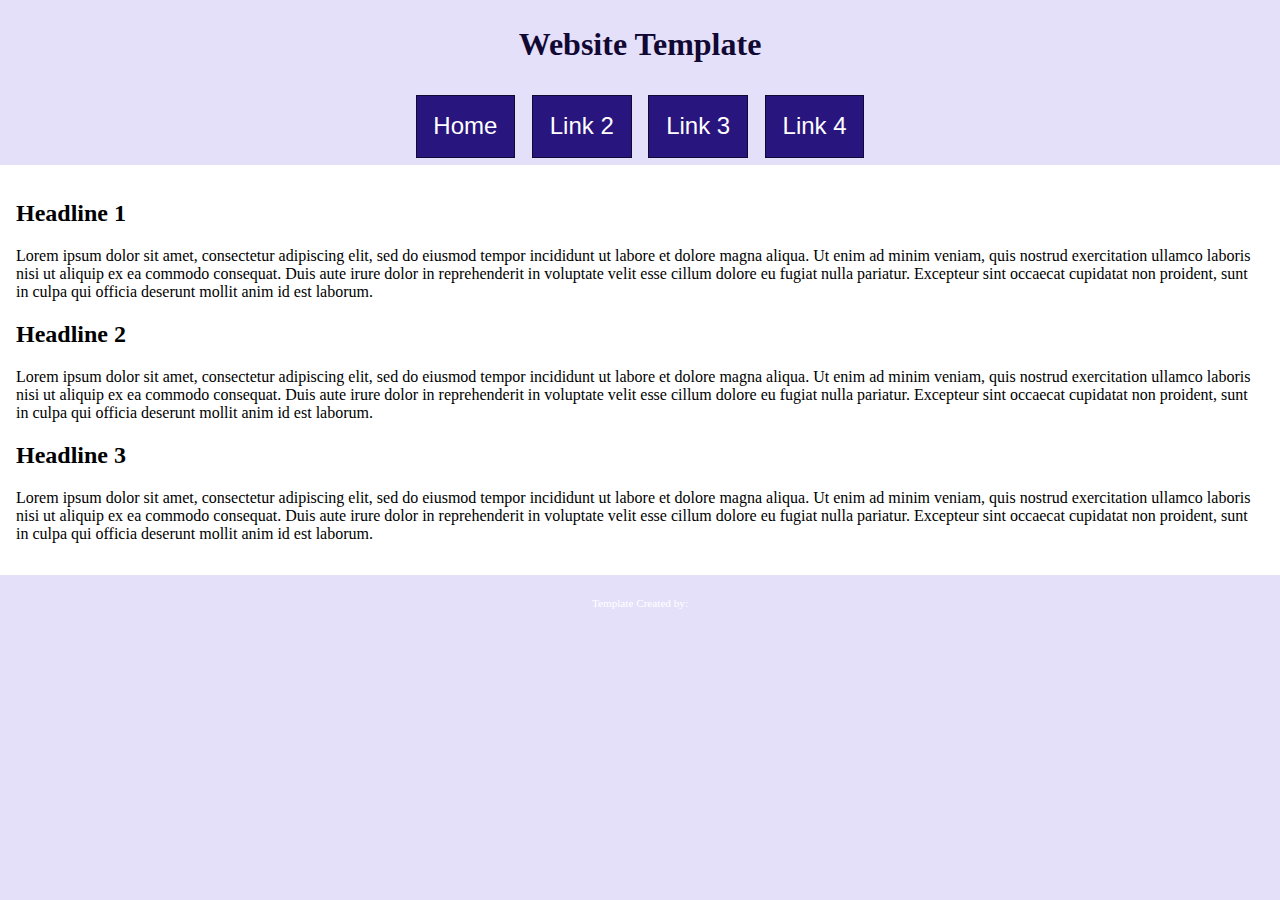
==== AnalyzeApplyExtend/analyze/analyze06.html @ 3b538447 "update" ====
<!DOCTYPE html>
<!-- 
    Student's Name:
    Date:
-->
<html lang="en">
<head>
	<title>Template</title>
	<meta charset="utf-8">
    <link rel="stylesheet" href="css/styles06.css">
	<meta name="viewport" content="width=device-width, initial-scale=1"> 
</head>
<body>

	<div id="container">

	<!-- Use the header area for the website name or logo -->
	<header>
		<h1>Website Template</h1>
	</header>
        
    <!-- Use the nav area to add hyperlinks to other pages within the website -->
	<nav>
		<ul>
			<li><a href="index.html">Home</a></li>
			<li><a href="#">Link 2</a></li>
			<li><a href="#">Link 3</a></li>
			<li><a href="#">Link 4</a></li>
		</ul>
	</nav>
        
    <div id="hero" class="tablet-desktop">   
        <img src="images/sunset.jpg" alt="sunset on the water">
    </div>

	<!-- Use the main area to add the main content of the webpage -->
	<main>
	
		
        <div>
        
            <h2>Headline 1</h2>
            
            <p>Lorem ipsum dolor sit amet, consectetur adipiscing elit, sed do eiusmod tempor incididunt ut labore et dolore magna aliqua. Ut enim ad minim veniam, quis nostrud exercitation ullamco laboris nisi ut aliquip ex ea commodo consequat. Duis aute irure dolor in reprehenderit in voluptate velit esse cillum dolore eu fugiat nulla pariatur. Excepteur sint occaecat cupidatat non proident, sunt in culpa qui officia deserunt mollit anim id est laborum.</p>
            
        </div>
        
        <div>
        
            <h2>Headline 2</h2>
            
            <p>Lorem ipsum dolor sit amet, consectetur adipiscing elit, sed do eiusmod tempor incididunt ut labore et dolore magna aliqua. Ut enim ad minim veniam, quis nostrud exercitation ullamco laboris nisi ut aliquip ex ea commodo consequat. Duis aute irure dolor in reprehenderit in voluptate velit esse cillum dolore eu fugiat nulla pariatur. Excepteur sint occaecat cupidatat non proident, sunt in culpa qui officia deserunt mollit anim id est laborum.</p>
            
        </div>
        
        <div>
        
            <h2>Headline 3</h2>
            
            <p>Lorem ipsum dolor sit amet, consectetur adipiscing elit, sed do eiusmod tempor incididunt ut labore et dolore magna aliqua. Ut enim ad minim veniam, quis nostrud exercitation ullamco laboris nisi ut aliquip ex ea commodo consequat. Duis aute irure dolor in reprehenderit in voluptate velit esse cillum dolore eu fugiat nulla pariatur. Excepteur sint occaecat cupidatat non proident, sunt in culpa qui officia deserunt mollit anim id est laborum.</p>
            
        </div>
	
	</main>

	<!-- Use the footer area to add webpage footer content -->
	<footer>
		<p>Template Created by: </p>
	</footer>

	</div>
	
</body>
</html>
---- AnalyzeApplyExtend/analyze/css/styles06.css ----
/*
    Student Name
	File Name: 
	Current Date: 
*/

/* CSS reset */
body, header, nav, main, footer, img, h1, h3, ul {
    margin: 0;
    padding: 0;
    border: 0;
}

/* Style rule for body and images */
body {
    background-color: #e5e0fa;
}

img {
    max-width: 100%;
    display: block;
}

/* Styles for Mobile Layout */

/* Hide tablet-desktop content */
    .tablet-desktop {
        display: none;
    }

/* Style rule for the header */
header {
	padding: 2%;
	color: #110934;
	text-align: center;
}

/* Style rules for navigation area */
nav ul {
    list-style-type: none;
    text-align: center;
}

nav li {
    font-size: 1.5em;
    font-family: Arial, sans-serif;
    border-radius: 5px;
    border: 1px solid #110934;
    margin: 1%;
    background-color: #29157e;
}

nav li a {
    display: block;
    color: #fff;
    padding: 0.5em 1em;
    text-decoration: none;
}

/* Style rules for the main content  */
main {
	display: block;
	font-family: Georgia, "Times New Roman", sans-serif;
	font-size: 1em;
	padding: 1em;
	background-color: #FFFFFF;
	border-top: solid 0.2em #110934; 
	border-bottom: solid 0.2em #110934;
}

/* Style rule for footer */
footer {
	font-size: .70em;
	text-align: center;
	margin-top: 2em;
    color: #fff;
}

/* Media Query for Tablet Viewport */
@media screen and (min-width: 481px), print {
    
    /* Tablet Viewport: Style rules for nav area */
    nav li {
        display: inline-block;
        margin: 0.5%;
    }
    
    nav li a {
        padding: 0.1em 1em;
    }
    
}

/* Media Query for Desktop Viewport */
@media screen and (min-width: 769px), print {
 
    /* Desktop Viewport: Style rules for nav */
    nav li {
        border-radius: 0;
    }

    nav li a {
        display: inline-block;
        padding: 0.7em;
    }

    /* Desktop Viewport: Style rules for the main content */
    main {
        border-style: none;
        margin-bottom: 1em 0;
        overflow: auto;
    }

    /* Desktop Viewport: Style rule for footer */
    footer {
        clear: left;
    }

}
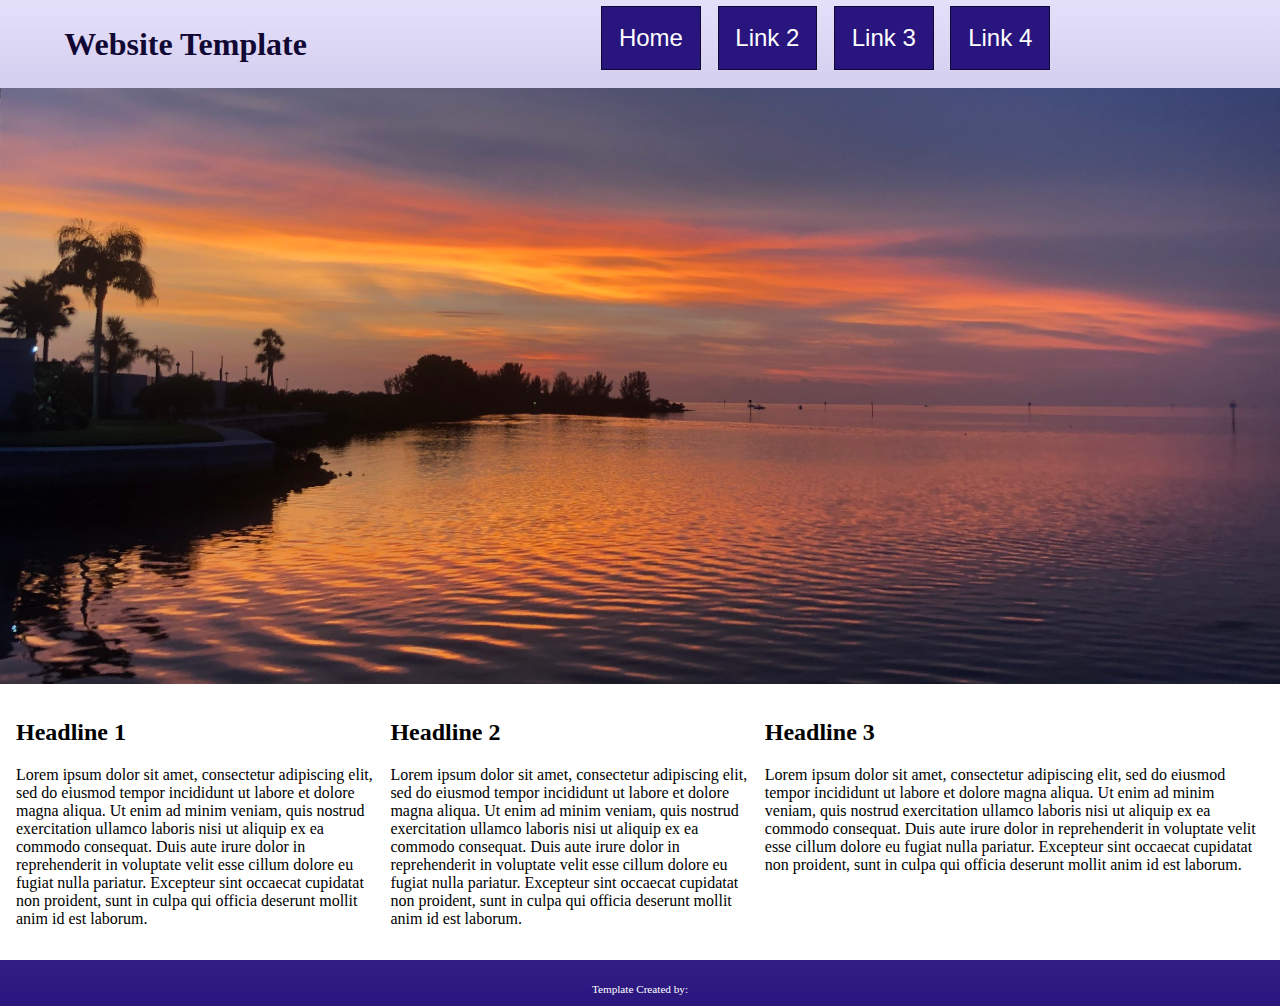
==== commit 386225ed: "update" ====
--- a/AnalyzeApplyExtend/analyze/analyze06.html
+++ b/AnalyzeApplyExtend/analyze/analyze06.html
@@ -1,6 +1,6 @@
 <!DOCTYPE html>
 <!-- 
-    Student's Name:
+    Student's Name:erik stephens
     Date:
 -->
 <html lang="en">
@@ -37,7 +37,7 @@
 	<main>
 	
 		
-        <div>
+        <div class="col-conent">
         
             <h2>Headline 1</h2>
             
@@ -45,13 +45,13 @@
             
         </div>
         
-        <div>
+        <div class="col-conent">
         
             <h2>Headline 2</h2>
             
             <p>Lorem ipsum dolor sit amet, consectetur adipiscing elit, sed do eiusmod tempor incididunt ut labore et dolore magna aliqua. Ut enim ad minim veniam, quis nostrud exercitation ullamco laboris nisi ut aliquip ex ea commodo consequat. Duis aute irure dolor in reprehenderit in voluptate velit esse cillum dolore eu fugiat nulla pariatur. Excepteur sint occaecat cupidatat non proident, sunt in culpa qui officia deserunt mollit anim id est laborum.</p>
             
-        </div>
+        </div class="col-conent">
         
         <div>
         
--- a/AnalyzeApplyExtend/analyze/css/styles06.css
+++ b/AnalyzeApplyExtend/analyze/css/styles06.css
@@ -13,7 +13,8 @@
 
 /* Style rule for body and images */
 body {
-    background-color: #e5e0fa;
+    background-image: linear-gradient(#e5e0fa,#29157e);
+
 }
 
 img {
@@ -77,8 +78,15 @@
 }
 
 /* Media Query for Tablet Viewport */
-@media screen and (min-width: 481px), print {
+@media screen and (min-width:600px), print {
     
+    
+    /*tablet-desktop rules*/
+    .tablet-desktop  {
+
+        display: block;
+    }
+
     /* Tablet Viewport: Style rules for nav area */
     nav li {
         display: inline-block;
@@ -93,11 +101,20 @@
 
 /* Media Query for Desktop Viewport */
 @media screen and (min-width: 769px), print {
- 
+
+    /* rules for header*/
+
+    header { width: 25%;
+            float: left;
+
+    }
+
     /* Desktop Viewport: Style rules for nav */
     nav li {
         border-radius: 0;
     }
+
+    li a:hover {color: #4424d6;}
 
     nav li a {
         display: inline-block;
@@ -111,9 +128,27 @@
         overflow: auto;
     }
 
+    .col-conent{
+
+        width: 30%;
+        float: left;
+    }
+
     /* Desktop Viewport: Style rule for footer */
     footer {
         clear: left;
     }
 
-}+}
+
+/*media query for large desktop vieport*/
+@media screen and (min-width: 1414px), print {
+    #container { top: 0%;
+        bottom: 0%;
+        left: auto;
+        right: auto;
+
+
+    }
+
+}
